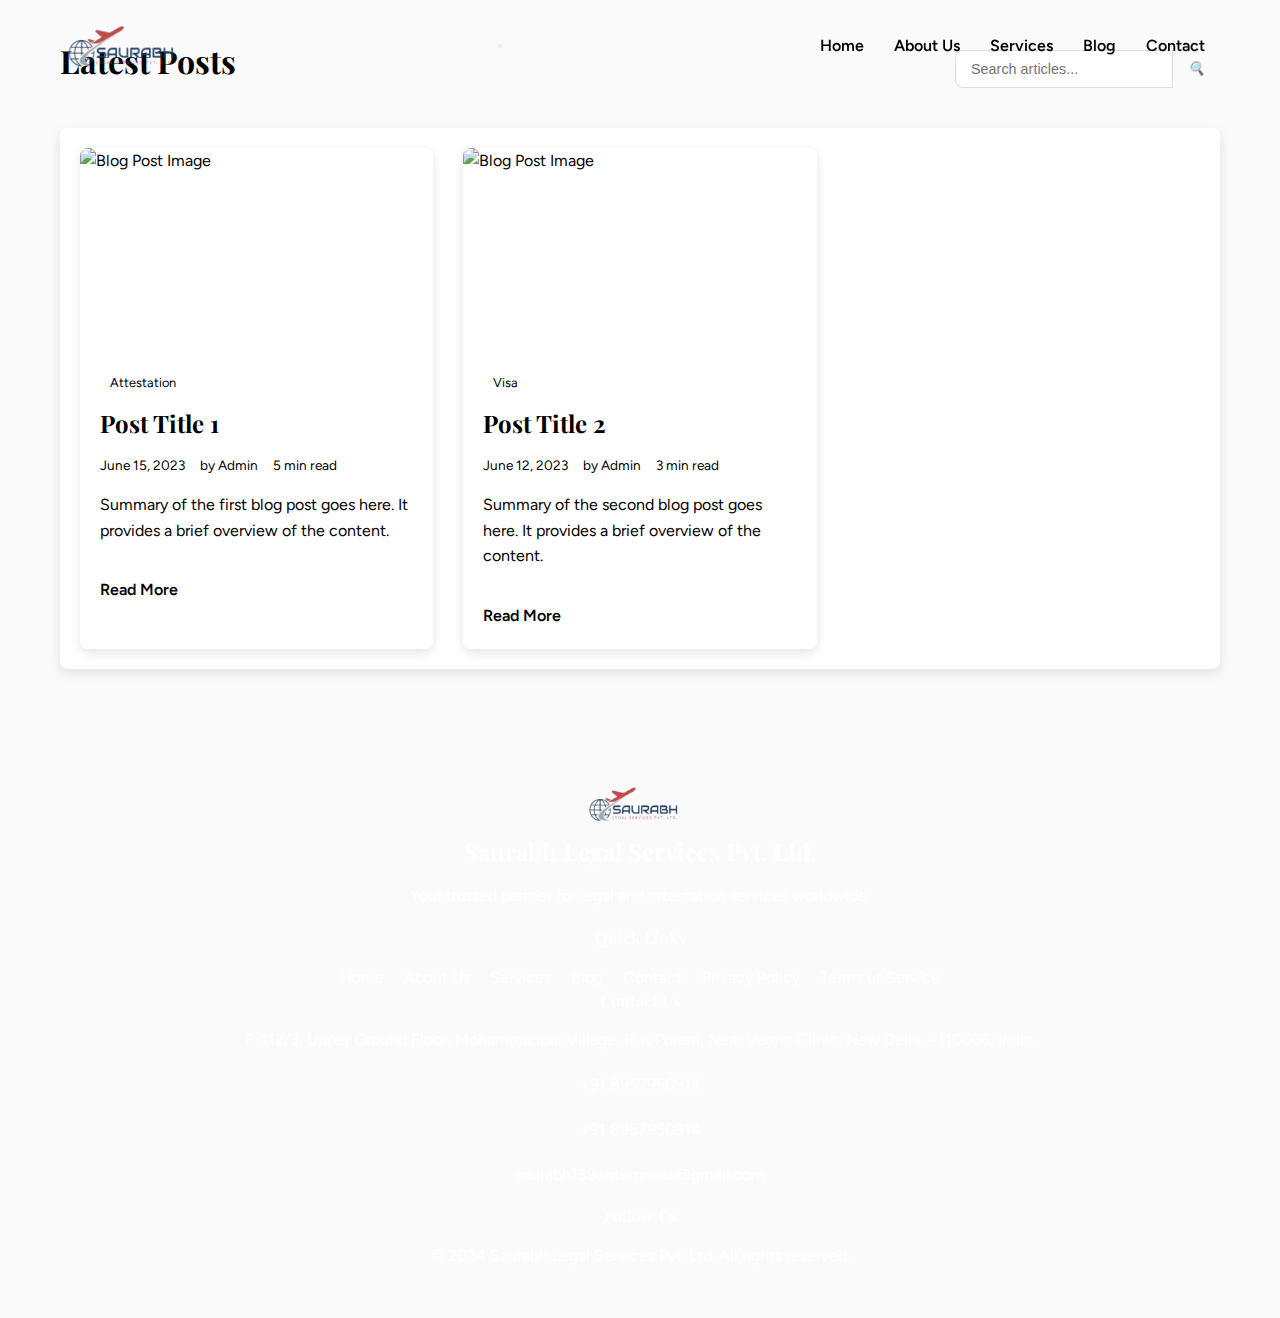
==== blog/index.html @ 6de472d5 "first commit" ====
<!DOCTYPE html>
<html lang="en">
<head>
    <meta charset="UTF-8">
    <meta name="viewport" content="width=device-width, initial-scale=1.0">
    <title>Blog - Saurabh Legal Services Pvt. Ltd.</title>
    <link rel="stylesheet" href="../assets/css/style.css">
    <link rel="stylesheet" href="../assets/css/responsive.css">
    <!-- Add favicon -->
    <link rel="icon" type="image/png" href="../assets/images/logo-png.png">
</head>
<body>
    <header>
        <div class="container">
            <div class="logo">
                <img src="../assets/images/logo-png.png" alt="Saurabh Legal Services Pvt. Ltd. Logo">
            </div>
            <button class="mobile-menu-btn">
                <i class="fas fa-bars"></i>
            </button>
            <nav>
                <ul>
                    <li><a href="../index.html">Home</a></li>
                    <li><a href="../about.html">About Us</a></li>
                    <li class="has-dropdown">
                        <a href="#">Services <i class="fas fa-chevron-down"></i></a>
                        <ul class="dropdown-menu">
                            <li><a href="../services/hrd-attestation.html">HRD Attestation</a></li>
                            <li><a href="../services/mea-apostille.html">MEA Apostille</a></li>
                            <li><a href="../services/embassy-attestation.html">Embassy Attestation</a></li>
                            <li><a href="../services/visa-assistance.html">Visa Assistance</a></li>
                            <li><a href="../services/translation.html">Translation Services</a></li>
                            <li><a href="../services/educational-attestation.html">Educational Attestation</a></li>
                            <li><a href="../services/non-educational-attestation.html">Non-Educational</a></li>
                            <li><a href="../services/commercial-attestation.html">Commercial</a></li>
                            <li><a href="../services/personal-attestation.html">Personal</a></li>
                        </ul>
                    </li>
                    <li class="active"><a href="index.html">Blog</a></li>
                    <li><a href="../contact.html">Contact</a></li>
                </ul>
            </nav>
        </div>
    </header>
    <main class="blog-container">
        <div class="blog-header">
            <h2>Latest Posts</h2>
            <div class="blog-search">
                <input type="text" placeholder="Search articles...">
                <button><i class="search-icon">🔍</i></button>
            </div>
        </div>
        
        <div class="blog-content">
            <section class="blog-posts">
                <article class="blog-card">
                    <div class="blog-image">
                        <img data-src="../assets/images/blog/post-1-thumb.jpg" src="../assets/images/placeholder.jpg" alt="Blog Post Image" loading="lazy" onerror="this.src='../assets/images/placeholder.jpg'">
                    </div>
                    <div class="blog-details">
                        <span class="blog-category">Attestation</span>
                        <h3><a href="posts/post-1.html">Post Title 1</a></h3>
                        <div class="blog-meta">
                            <span class="date">June 15, 2023</span>
                            <span class="author">by Admin</span>
                            <span class="read-time">5 min read</span>
                        </div>
                        <p>Summary of the first blog post goes here. It provides a brief overview of the content.</p>
                        <a href="posts/post-1.html" class="read-more">Read More</a>
                    </div>
                </article>
                
                <article class="blog-card">
                    <div class="blog-image">
                        <img data-src="../assets/images/blog/post-2-thumb.jpg" src="../assets/images/placeholder.jpg" alt="Blog Post Image" loading="lazy" onerror="this.src='../assets/images/placeholder.jpg'">
                    </div>
                    <div class="blog-details">
                        <span class="blog-category">Visa</span>
                        <h3><a href="posts/post-2.html">Post Title 2</a></h3>
                        <div class="blog-meta">
                            <span class="date">June 12, 2023</span>
                            <span class="author">by Admin</span>
                            <span class="read-time">3 min read</span>
                        </div>
                        <p>Summary of the second blog post goes here. It provides a brief overview of the content.</p>
                        <a href="posts/post-2.html" class="read-more">Read More</a>
                    </div>
                </article>
            </section>
        </div>
    </main>
    <footer>
        <div class="container">
            <div class="footer-content">
                <div class="footer-logo">
                    <img src="../assets/images/logo-png.png" alt="Saurabh Legal Services Pvt. Ltd. Logo" onerror="this.src='../assets/images/logo/logo.png'">
                    <h3>Saurabh Legal Services Pvt. Ltd.</h3>
                    <p>Your trusted partner for legal and attestation services worldwide.</p>
                </div>
                <div class="footer-links">
                    <h4>Quick Links</h4>
                    <ul>
                        <li><a href="../index.html">Home</a></li>
                        <li><a href="../about.html">About Us</a></li>
                        <li><a href="../services/educational-attestation.html">Services</a></li>
                        <li><a href="index.html">Blog</a></li>
                        <li><a href="../contact.html">Contact</a></li>
                        <li><a href="#">Privacy Policy</a></li>
                        <li><a href="#">Terms of Service</a></li>
                    </ul>
                </div>
                <div class="footer-contact">
                    <h4>Contact Us</h4>
                    <p><i class="fas fa-map-marker-alt"></i> F-112/3, Upper Ground Floor, Mohammadpur Village, R. K Puram, Near Verma Clinic, New Delhi – 110066, India.</p>
                    <p><i class="fas fa-phone"></i> +91 8957950914</p>
                    <p><i class="fab fa-whatsapp"></i> +91 8957950914</p>
                    <p><i class="fas fa-envelope"></i> saurabh139enterprises@gmail.com</p>
                </div>
                <div class="footer-social">
                    <h4>Follow Us</h4>
                    <div class="social-links">
                        <a href="#" aria-label="Facebook"><i class="fab fa-facebook-f"></i></a>
                        <a href="#" aria-label="Twitter"><i class="fab fa-twitter"></i></a>
                        <a href="#" aria-label="LinkedIn"><i class="fab fa-linkedin-in"></i></a>
                        <a href="#" aria-label="Instagram"><i class="fab fa-instagram"></i></a>
                    </div>
                </div>
            </div>
            <div class="footer-bottom">
                <p>&copy; 2024 Saurabh Legal Services Pvt. Ltd. All rights reserved.</p>
            </div>
        </div>
    </footer>
    <script src="../assets/js/main.js"></script>
</body>
</html>
---- assets/css/style.css ----
@import url('https://fonts.googleapis.com/css2?family=Figtree:wght@300;400;500;600;700&family=Playfair+Display:wght@400;500;600;700&display=swap');

:root {
    --primary: var(--color-orange);
    --secondary: var(--color-red);
    --accent: var(--color-blue);
    --text: var(--color-dark-gray);
    --light-bg: var(--color-off-white);
    --dark-bg: var(--color-charcoal);
    --border-radius: 8px;
    --box-shadow: 0 4px 12px rgba(0, 0, 0, 0.1);
    --transition: all 0.3s ease;
}

* {
    box-sizing: border-box;
    margin: 0;
    padding: 0;
}

body {
    font-family: 'Figtree', sans-serif;
    margin: 0;
    padding: 0;
    line-height: 1.6;
    color: var(--text);
    background-color: #fafafa;
}

/* Typography */
h1, h2, h3, h4, h5 {
    font-family: 'Playfair Display', serif;
    margin-bottom: 1rem;
    line-height: 1.3;
}

h1 {
    font-size: 2.5rem;
    font-weight: 700;
}

h2 {
    font-size: 2rem;
    color: var(--secondary);
}

h3 {
    font-size: 1.5rem;
    color: var(--primary);
}

p {
    margin-bottom: 1.2rem;
}

a {
    color: var(--primary);
    text-decoration: none;
    transition: var(--transition);
}

a:hover {
    color: var(--secondary);
}

/* Layout */
.container {
    width: 100%;
    max-width: 1200px;
    margin: 0 auto;
    padding: 0 20px;
}

/* Header */
header {
    background-color: transparent; /* Make header transparent */
    position: fixed; /* Fix the header at the top */
    top: 0;
    left: 0;
    width: 100%;
    z-index: 100;
    padding: 1rem 0;
}

/* Add a class for scrolled state */
header.scrolled {
    background-color: var(--primary);
    box-shadow: var(--box-shadow);
    transition: background-color 0.3s ease;
}

header .container {
    display: flex;
    justify-content: space-between;
    align-items: center;
}

header h1 {
    font-family: 'Playfair Display', serif;
    font-size: 2rem;
    color: #FFFFFF;
    margin: 0;
}

.logo {
    display: flex;
    align-items: center;
}

.logo img {
    max-height: 60px;
    margin-right: 15px;
}

.footer-logo img {
    max-height: 50px;
    margin-right: 15px;
}

/* Navigation */
nav {
    margin: 0;
}

nav ul {
    display: flex;
    list-style: none;
    margin: 0;
    padding: 0;
    flex-wrap: wrap;
    justify-content: center;
}

nav li {
    position: relative;
}

nav a {
    display: block;
    color: #000000; /* Changed from white to black */
    text-decoration: none;
    padding: 10px 15px;
    font-weight: 600; /* Made slightly bolder for better visibility */
    transition: var(--transition);
    border-radius: 4px;
}

nav a:hover {
    background-color: rgba(0, 0, 0, 0.1); /* Darker background on hover for better contrast */
    text-decoration: none;
    transform: translateY(-2px);
}

.has-dropdown {
    position: relative;
}

.dropdown-menu {
    position: absolute;
    top: 100%;
    left: 0;
    background-color: white;
    box-shadow: var(--box-shadow);
    border-radius: var(--border-radius);
    width: 220px;
    display: none;
    flex-direction: column;
    z-index: 10;
    overflow: hidden;
}

.dropdown-menu li {
    width: 100%;
}

.dropdown-menu a {
    color: var(--text); /* Keep dropdown menu text dark */
    padding: 12px 15px;
    border-bottom: 1px solid rgba(0,0,0,0.05);
}

.dropdown-menu a:hover {
    background-color: var(--light-bg);
}

.has-dropdown:hover .dropdown-menu {
    display: flex;
}

/* Main content */
main {
    min-height: 70vh;
    padding: 40px 0;
}

section {
    margin-bottom: 40px;
    padding: 20px;
    background-color: white;
    border-radius: var(--border-radius);
    box-shadow: var(--box-shadow);
}

/* Hero section */
.hero {
    position: relative;
    color: white;
    padding: 0;
    margin: 0;
    text-align: center;
    overflow: hidden;
    height: 120vh; /* Increased height beyond full viewport */
    margin-top: -80px; /* Negative margin to pull content up over the navbar */
    margin-bottom: 40px;
    border-radius: 0; 
}

.hero-video-container {
    position: absolute;
    top: 0;
    left: 0;
    width: 100%;
    height: 100%;
    overflow: hidden;
}

#hero-video {
    position: absolute;
    top: 50%;
    left: 50%;
    min-width: 100%;
    min-height: 100%;
    width: auto;
    height: auto;
    z-index: 0;
    transform: translateX(-50%) translateY(-50%);
    object-fit: cover;
}

.video-overlay {
    position: absolute;
    top: 0;
    left: 0;
    width: 100%;
    height: 100%;
    background-color: rgba(0, 0, 0, 0.6); /* Darker overlay to make text more readable */
    z-index: 1;
}

.hero-content {
    position: relative;
    z-index: 2;
    padding: 0;
    height: 100%;
    display: flex;
    flex-direction: column;
    justify-content: center;
    align-items: center;
    padding-top: 0; /* Removed padding-top */
}

.hero h1 {
    font-size: 3rem;
    margin-bottom: 20px;
    color: white;
    text-shadow: 0 2px 4px rgba(0, 0, 0, 0.5);
}

.hero p {
    font-size: 1.2rem;
    max-width: 700px;
    margin: 0 auto 30px;
    text-shadow: 0 1px 2px rgba(0, 0, 0, 0.5);
}

.hero-buttons {
    display: flex;
    gap: 15px;
    flex-wrap: wrap;
    justify-content: center;
}

.btn {
    display: inline-block;
    padding: 12px 25px;
    border-radius: var(--border-radius);
    font-weight: 600;
    text-align: center;
    transition: var(--transition);
    cursor: pointer;
}

.primary-btn {
    background-color: var(--primary);
    color: white;
}

.primary-btn:hover {
    background-color: var(--secondary);
    transform: translateY(-3px);
    color: white;
}

.secondary-btn {
    background-color: transparent;
    color: white;
    border: 2px solid white;
}

.secondary-btn:hover {
    background-color: rgba(255, 255, 255, 0.2);
    transform: translateY(-3px);
    color: white;
}

/* Services */
.services-overview {
    padding: 40px 20px;
}

.service-list {
    display: grid;
    grid-template-columns: repeat(auto-fill, minmax(300px, 1fr));
    gap: 30px;
}

.service-item {
    background-color: white;
    border-radius: var(--border-radius);
    padding: 25px;
    box-shadow: var(--box-shadow);
    transition: var(--transition);
}

.service-item:hover {
    transform: translateY(-5px);
    box-shadow: 0 10px 25px rgba(0, 0, 0, 0.15);
}

.service-item h3 {
    color: var(--primary);
    margin-bottom: 15px;
}

.service-item a {
    display: inline-block;
    margin-top: 15px;
    padding: 8px 15px;
    background-color: var(--primary);
    color: white;
    border-radius: 4px;
    transition: var(--transition);
}

.service-item a:hover {
    background-color: var(--secondary);
    transform: translateY(-2px);
}

/* Blog styles */
.blog-container {
    max-width: 1200px;
    margin: 0 auto;
    padding: 40px 20px;
}

.blog-header {
    display: flex;
    justify-content: space-between;
    align-items: center;
    margin-bottom: 30px;
}

.blog-search {
    display: flex;
    max-width: 300px;
}

.blog-search input {
    padding: 10px 15px;
    border: 1px solid #ddd;
    border-radius: var(--border-radius) 0 0 var(--border-radius);
    flex-grow: 1;
    font-size: 0.9rem;
}

.blog-search button {
    padding: 10px 15px;
    background-color: var(--primary);
    color: white;
    border: none;
    border-radius: 0 var(--border-radius) var(--border-radius) 0;
    cursor: pointer;
}

.blog-posts {
    display: grid;
    grid-template-columns: repeat(auto-fill, minmax(350px, 1fr));
    gap: 30px;
}

.blog-card {
    background-color: white;
    border-radius: var(--border-radius);
    overflow: hidden;
    box-shadow: var(--box-shadow);
    transition: var(--transition);
}

.blog-card:hover {
    transform: translateY(-5px);
    box-shadow: 0 12px 30px rgba(0, 0, 0, 0.15);
}

.blog-image {
    height: 200px;
    overflow: hidden;
}

.blog-image img {
    width: 100%;
    height: 100%;
    object-fit: cover;
    transition: transform 0.5s ease;
}

.blog-card:hover .blog-image img {
    transform: scale(1.1);
}

.blog-details {
    padding: 20px;
}

.blog-category {
    display: inline-block;
    padding: 5px 10px;
    background-color: var(--accent);
    color: var(--dark-bg);
    border-radius: 20px;
    font-size: 0.8rem;
    margin-bottom: 10px;
}

.blog-meta {
    display: flex;
    flex-wrap: wrap;
    margin-bottom: 15px;
    font-size: 0.85rem;
    color: var(--color-gray-1);
}

.blog-meta span {
    margin-right: 15px;
}

.read-more {
    display: inline-block;
    margin-top: 15px;
    font-weight: 600;
    color: var(--primary);
    transition: var(--transition);
}

.read-more:hover {
    color: var(--secondary);
}

/* Contact form */
.contact-form {
    max-width: 600px;
    margin: 0 auto;
}

.contact-form form {
    display: flex;
    flex-direction: column;
}

.contact-form label {
    font-weight: 600;
    margin-bottom: 5px;
}

.contact-form input,
.contact-form textarea {
    padding: 12px 15px;
    margin-bottom: 20px;
    border: 1px solid #ddd;
    border-radius: var(--border-radius);
    font-size: 1rem;
    transition: var(--transition);
}

.contact-form input:focus,
.contact-form textarea:focus {
    outline: none;
    border-color: var(--primary);
    box-shadow: 0 0 0 2px rgba(192, 144, 87, 0.2);
}

.contact-form button {
    background-color: var(--primary);
    color: white;
    border: none;
    padding: 12px 20px;
    border-radius: var(--border-radius);
    cursor: pointer;
    font-weight: 600;
    transition: var(--transition);
    align-self: flex-start;
}

.contact-form button:hover {
    background-color: var(--secondary);
    transform: translateY(-3px);
}

/* Footer */
footer {
    background-color: var(--dark-bg);
    color: white;
    text-align: center;
    padding: 30px 0;
}

footer ul {
    list-style: none;
    display: flex;
    justify-content: center;
    margin-top: 15px;
}

footer li {
    margin: 0 10px;
}

footer a {
    color: var(--color-off-white);
}

footer a:hover {
    color: var(--primary);
}
---- assets/css/responsive.css ----
css/responsive.css

/* Mobile menu styles */
.mobile-menu-btn {
    display: none;
    background: transparent;
    border: none;
    color: white;
    font-size: 1.5rem;
    cursor: pointer;
    padding: 8px;
}

@media (max-width: 1200px) {
    /* Styles for devices with a max width of 1200px */
    body {
        font-size: 16px;
    }
    .container {
        padding: 0 15px;
        max-width: 95%;
    }
    .blog-posts {
        grid-template-columns: repeat(auto-fill, minmax(300px, 1fr));
    }
}

@media (max-width: 992px) {
    /* Styles for devices with a max width of 992px */
    .navbar {
        flex-direction: column;
    }
    .service-card {
        margin-bottom: 20px;
    }
    header .container {
        flex-direction: column;
        padding: 15px;
    }
    .logo {
        margin-bottom: 15px;
    }
    .service-list {
        grid-template-columns: repeat(auto-fill, minmax(250px, 1fr));
    }
    .blog-header {
        flex-direction: column;
        align-items: flex-start;
    }
    .blog-search {
        margin-top: 20px;
        width: 100%;
        max-width: 100%;
    }
}

@media (max-width: 768px) {
    /* Styles for devices with a max width of 768px */
    .hero {
        height: 120vh; /* Increased height for mobile too */
        margin-top: -60px; /* Adjusted negative margin for mobile */
        padding: 0;
    }
    .hero-content {
        padding-top: 0; /* Removed padding-top */
        padding-bottom: 0;
        justify-content: center; /* Keep content centered */
    }
    .hero h1 {
        font-size: 2rem;
    }
    .hero p {
        font-size: 1rem;
    }
    /* Mobile navigation */
    .mobile-menu-btn {
        display: block;
        position: absolute;
        top: 15px;
        right: 15px;
        color: #000000; /* Change to black for better visibility */
    }
    nav ul {
        flex-direction: column;
        position: fixed;
        top: 0;
        right: -300px;
        width: 280px;
        height: 100vh;
        background-color: white; /* Changed from primary color to white */
        padding: 80px 0 30px;
        overflow-y: auto;
        transition: right 0.3s ease;
        z-index: 1000;
        box-shadow: 0 0 15px rgba(0,0,0,0.2);
    }
    nav ul.active {
        right: 0;
        box-shadow: -5px 0 15px rgba(0,0,0,0.2);
    }
    nav li {
        width: 100%;
    }
    nav a {
        padding: 15px 25px;
        color: #000000; /* Ensure text is black in mobile view */
        border-bottom: 1px solid rgba(0,0,0,0.1); /* Darker border for visibility */
    }
    .dropdown-menu {
        position: static;
        width: 100%;
        box-shadow: none;
        background-color: #f8f8f8; /* Slightly off-white to distinguish from main menu */
    }
    .dropdown-menu a {
        padding-left: 40px;
    }
    .has-dropdown:hover .dropdown-menu {
        display: none;
    }
    .has-dropdown.active .dropdown-menu {
        display: flex;
    }
    /* Services grid */
    .service-list {
        grid-template-columns: 1fr;
    }
    /* Blog posts */
    .blog-posts {
        grid-template-columns: 1fr;
    }
}

@media (max-width: 576px) {
    /* Styles for devices with a max width of 576px */
    .footer {
        text-align: center;
    }
    .contact-form input,
    .contact-form textarea {
        width: 100%;
    }
    .contact-form button {
        width: 100%;
    }
    footer ul {
        flex-direction: column;
    }
    footer li {
        margin: 5px 0;
    }
    .hero {
        height: 120vh;
        margin-top: -60px;
        padding: 40px 15px;
    }
    .btn {
        width: 100%;
        margin-bottom: 10px;
    }
    .hero-buttons {
        flex-direction: column;
        width: 100%;
        max-width: 280px;
    }
    .blog-meta {
        flex-direction: column;
    }
    .blog-meta span {
        margin-bottom: 5px;
    }
}
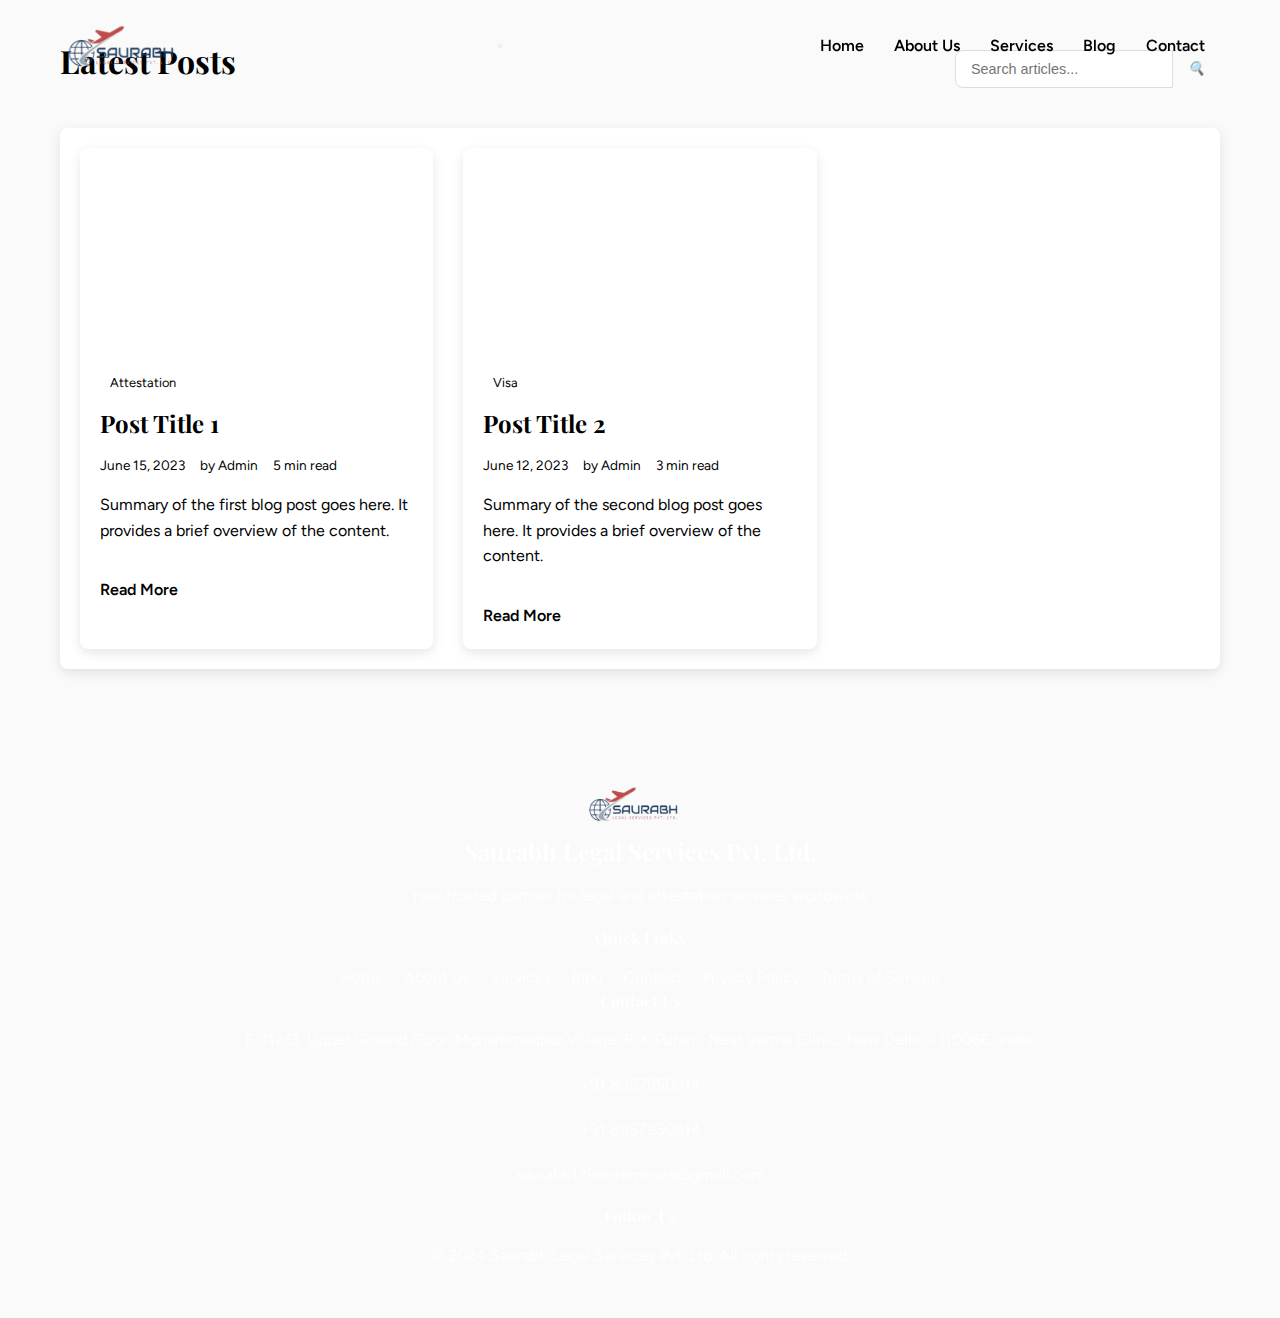
==== commit af660578: "initial commit" ====
--- a/blog/index.html
+++ b/blog/index.html
@@ -112,9 +112,9 @@
                 <div class="footer-contact">
                     <h4>Contact Us</h4>
                     <p><i class="fas fa-map-marker-alt"></i> F-112/3, Upper Ground Floor, Mohammadpur Village, R. K Puram, Near Verma Clinic, New Delhi – 110066, India.</p>
-                    <p><i class="fas fa-phone"></i> +91 8957950914</p>
-                    <p><i class="fab fa-whatsapp"></i> +91 8957950914</p>
-                    <p><i class="fas fa-envelope"></i> saurabh139enterprises@gmail.com</p>
+                    <p><i class="fas fa-phone"></i> <a href="tel:+918957950914">+91 8957950914</a></p>
+                    <p><i class="fab fa-whatsapp"></i> <a href="https://wa.me/918957950914" target="_blank">+91 8957950914</a></p>
+                    <p><i class="fas fa-envelope"></i> <a href="mailto:saurabh139enterprises@gmail.com">saurabh139enterprises@gmail.com</a></p>
                 </div>
                 <div class="footer-social">
                     <h4>Follow Us</h4>
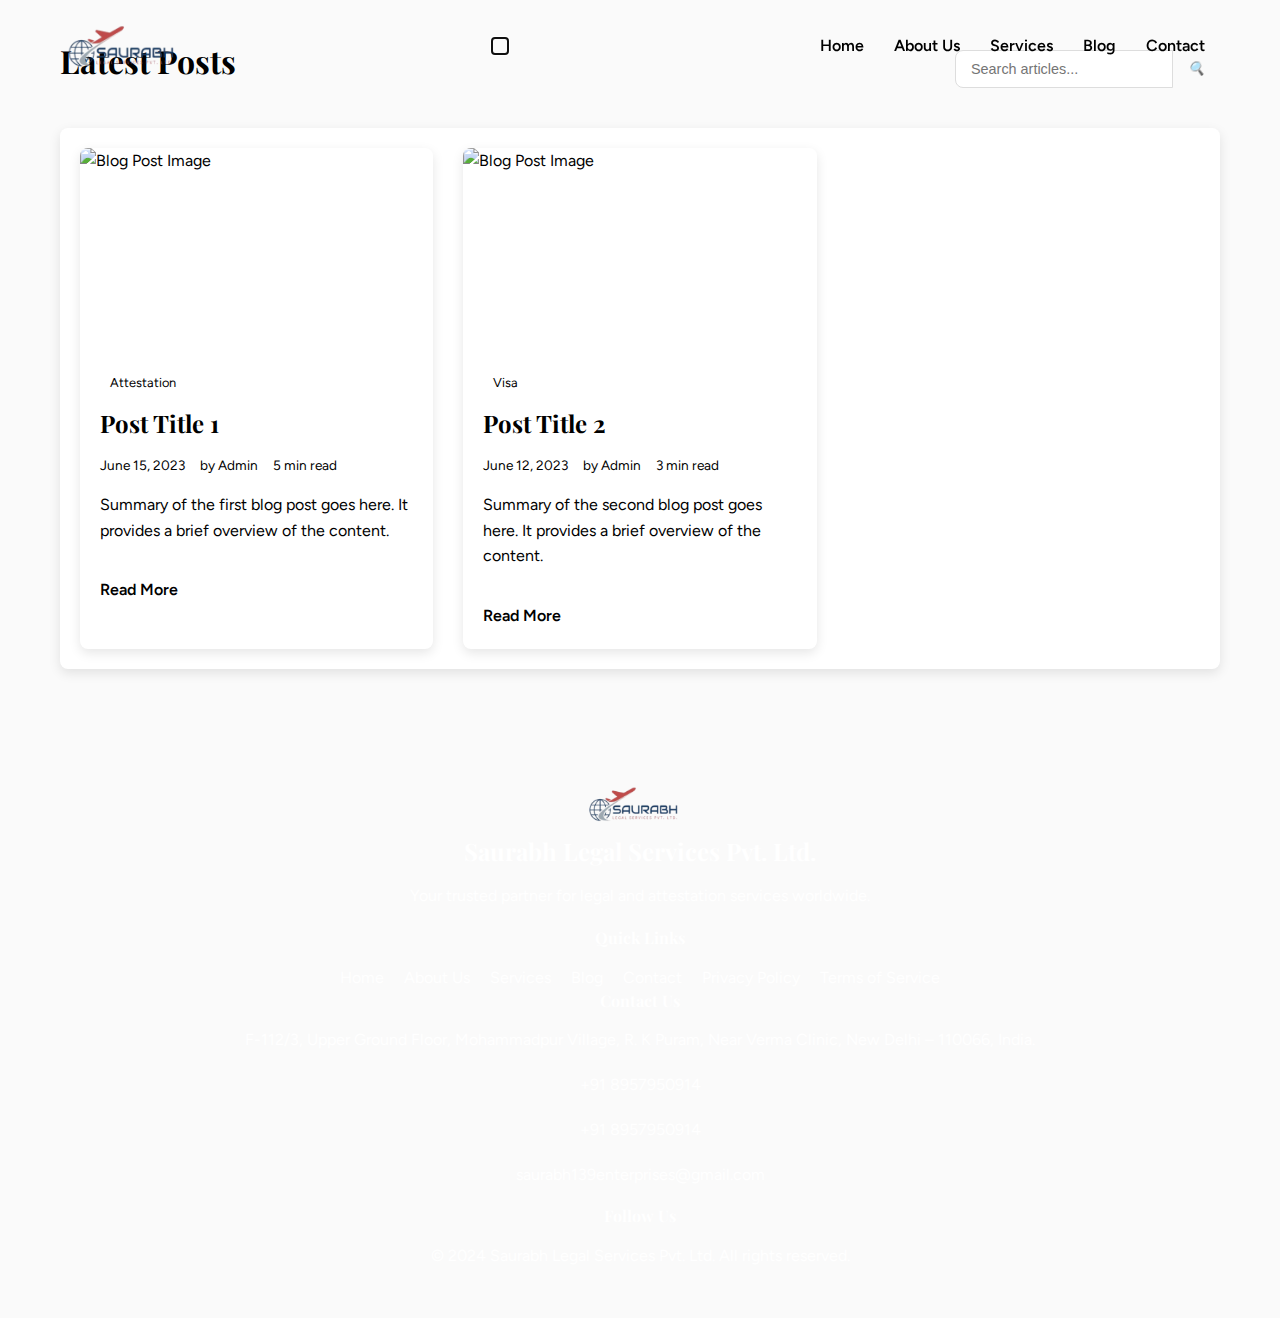
==== commit 2855b074: "Update" ====
--- a/blog/index.html
+++ b/blog/index.html
@@ -4,8 +4,8 @@
     <meta charset="UTF-8">
     <meta name="viewport" content="width=device-width, initial-scale=1.0">
     <title>Blog - Saurabh Legal Services Pvt. Ltd.</title>
-    <link rel="stylesheet" href="../assets/css/style.css">
-    <link rel="stylesheet" href="../assets/css/responsive.css">
+    <link rel="stylesheet" href="../css/style.css">
+    <link rel="stylesheet" href="../css/responsive.css">
     <!-- Add favicon -->
     <link rel="icon" type="image/png" href="../assets/images/logo-png.png">
 </head>
--- a/css/style.css
+++ b/css/style.css
@@ -0,0 +1,544 @@
+@import url('https://fonts.googleapis.com/css2?family=Figtree:wght@300;400;500;600;700&family=Playfair+Display:wght@400;500;600;700&display=swap');
+
+:root {
+    --primary: var(--color-orange);
+    --secondary: var(--color-red);
+    --accent: var(--color-blue);
+    --text: var(--color-dark-gray);
+    --light-bg: var(--color-off-white);
+    --dark-bg: var(--color-charcoal);
+    --border-radius: 8px;
+    --box-shadow: 0 4px 12px rgba(0, 0, 0, 0.1);
+    --transition: all 0.3s ease;
+}
+
+* {
+    box-sizing: border-box;
+    margin: 0;
+    padding: 0;
+}
+
+body {
+    font-family: 'Figtree', sans-serif;
+    margin: 0;
+    padding: 0;
+    line-height: 1.6;
+    color: var(--text);
+    background-color: #fafafa;
+}
+
+/* Typography */
+h1, h2, h3, h4, h5 {
+    font-family: 'Playfair Display', serif;
+    margin-bottom: 1rem;
+    line-height: 1.3;
+}
+
+h1 {
+    font-size: 2.5rem;
+    font-weight: 700;
+}
+
+h2 {
+    font-size: 2rem;
+    color: var(--secondary);
+}
+
+h3 {
+    font-size: 1.5rem;
+    color: var(--primary);
+}
+
+p {
+    margin-bottom: 1.2rem;
+}
+
+a {
+    color: var(--primary);
+    text-decoration: none;
+    transition: var(--transition);
+}
+
+a:hover {
+    color: var(--secondary);
+}
+
+/* Layout */
+.container {
+    width: 100%;
+    max-width: 1200px;
+    margin: 0 auto;
+    padding: 0 20px;
+}
+
+/* Header */
+header {
+    background-color: transparent; /* Make header transparent */
+    position: fixed; /* Fix the header at the top */
+    top: 0;
+    left: 0;
+    width: 100%;
+    z-index: 100;
+    padding: 1rem 0;
+}
+
+/* Add a class for scrolled state */
+header.scrolled {
+    background-color: var(--primary);
+    box-shadow: var(--box-shadow);
+    transition: background-color 0.3s ease;
+}
+
+header .container {
+    display: flex;
+    justify-content: space-between;
+    align-items: center;
+}
+
+header h1 {
+    font-family: 'Playfair Display', serif;
+    font-size: 2rem;
+    color: #FFFFFF;
+    margin: 0;
+}
+
+.logo {
+    display: flex;
+    align-items: center;
+}
+
+.logo img {
+    max-height: 60px;
+    margin-right: 15px;
+}
+
+.footer-logo img {
+    max-height: 50px;
+    margin-right: 15px;
+}
+
+/* Navigation */
+nav {
+    margin: 0;
+}
+
+nav ul {
+    display: flex;
+    list-style: none;
+    margin: 0;
+    padding: 0;
+    flex-wrap: wrap;
+    justify-content: center;
+}
+
+nav li {
+    position: relative;
+}
+
+nav a {
+    display: block;
+    color: #000000; /* Changed from white to black */
+    text-decoration: none;
+    padding: 10px 15px;
+    font-weight: 600; /* Made slightly bolder for better visibility */
+    transition: var(--transition);
+    border-radius: 4px;
+}
+
+nav a:hover {
+    background-color: rgba(0, 0, 0, 0.1); /* Darker background on hover for better contrast */
+    text-decoration: none;
+    transform: translateY(-2px);
+}
+
+.has-dropdown {
+    position: relative;
+}
+
+.dropdown-menu {
+    position: absolute;
+    top: 100%;
+    left: 0;
+    background-color: white;
+    box-shadow: var(--box-shadow);
+    border-radius: var(--border-radius);
+    width: 220px;
+    display: none;
+    flex-direction: column;
+    z-index: 10;
+    overflow: hidden;
+}
+
+.dropdown-menu li {
+    width: 100%;
+}
+
+.dropdown-menu a {
+    color: var(--text); /* Keep dropdown menu text dark */
+    padding: 12px 15px;
+    border-bottom: 1px solid rgba(0,0,0,0.05);
+}
+
+.dropdown-menu a:hover {
+    background-color: var(--light-bg);
+}
+
+.has-dropdown:hover .dropdown-menu {
+    display: flex;
+}
+
+/* Main content */
+main {
+    min-height: 70vh;
+    padding: 40px 0;
+}
+
+section {
+    margin-bottom: 40px;
+    padding: 20px;
+    background-color: white;
+    border-radius: var(--border-radius);
+    box-shadow: var(--box-shadow);
+}
+
+/* Hero section */
+.hero {
+    position: relative;
+    color: white;
+    padding: 0;
+    margin: 0;
+    text-align: center;
+    overflow: hidden;
+    height: 120vh; /* Increased height beyond full viewport */
+    margin-top: -80px; /* Negative margin to pull content up over the navbar */
+    margin-bottom: 40px;
+    border-radius: 0; 
+}
+
+.hero-video-container {
+    position: absolute;
+    top: 0;
+    left: 0;
+    width: 100%;
+    height: 100%;
+    overflow: hidden;
+}
+
+#hero-video {
+    position: absolute;
+    top: 50%;
+    left: 50%;
+    min-width: 100%;
+    min-height: 100%;
+    width: auto;
+    height: auto;
+    z-index: 0;
+    transform: translateX(-50%) translateY(-50%);
+    object-fit: cover;
+}
+
+.video-overlay {
+    position: absolute;
+    top: 0;
+    left: 0;
+    width: 100%;
+    height: 100%;
+    background-color: rgba(0, 0, 0, 0.6); /* Darker overlay to make text more readable */
+    z-index: 1;
+}
+
+.hero-content {
+    position: relative;
+    z-index: 2;
+    padding: 0;
+    height: 100%;
+    display: flex;
+    flex-direction: column;
+    justify-content: center;
+    align-items: center;
+    padding-top: 0; /* Removed padding-top */
+}
+
+.hero h1 {
+    font-size: 3rem;
+    margin-bottom: 20px;
+    color: white;
+    text-shadow: 0 2px 4px rgba(0, 0, 0, 0.5);
+}
+
+.hero p {
+    font-size: 1.2rem;
+    max-width: 700px;
+    margin: 0 auto 30px;
+    text-shadow: 0 1px 2px rgba(0, 0, 0, 0.5);
+}
+
+.hero-buttons {
+    display: flex;
+    gap: 15px;
+    flex-wrap: wrap;
+    justify-content: center;
+}
+
+.btn {
+    display: inline-block;
+    padding: 12px 25px;
+    border-radius: var(--border-radius);
+    font-weight: 600;
+    text-align: center;
+    transition: var(--transition);
+    cursor: pointer;
+}
+
+.primary-btn {
+    background-color: var(--primary);
+    color: white;
+}
+
+.primary-btn:hover {
+    background-color: var(--secondary);
+    transform: translateY(-3px);
+    color: white;
+}
+
+.secondary-btn {
+    background-color: transparent;
+    color: white;
+    border: 2px solid white;
+}
+
+.secondary-btn:hover {
+    background-color: rgba(255, 255, 255, 0.2);
+    transform: translateY(-3px);
+    color: white;
+}
+
+/* Services */
+.services-overview {
+    padding: 40px 20px;
+}
+
+.service-list {
+    display: grid;
+    grid-template-columns: repeat(auto-fill, minmax(300px, 1fr));
+    gap: 30px;
+}
+
+.service-item {
+    background-color: white;
+    border-radius: var(--border-radius);
+    padding: 25px;
+    box-shadow: var(--box-shadow);
+    transition: var(--transition);
+}
+
+.service-item:hover {
+    transform: translateY(-5px);
+    box-shadow: 0 10px 25px rgba(0, 0, 0, 0.15);
+}
+
+.service-item h3 {
+    color: var(--primary);
+    margin-bottom: 15px;
+}
+
+.service-item a {
+    display: inline-block;
+    margin-top: 15px;
+    padding: 8px 15px;
+    background-color: var(--primary);
+    color: white;
+    border-radius: 4px;
+    transition: var(--transition);
+}
+
+.service-item a:hover {
+    background-color: var(--secondary);
+    transform: translateY(-2px);
+}
+
+/* Blog styles */
+.blog-container {
+    max-width: 1200px;
+    margin: 0 auto;
+    padding: 40px 20px;
+}
+
+.blog-header {
+    display: flex;
+    justify-content: space-between;
+    align-items: center;
+    margin-bottom: 30px;
+}
+
+.blog-search {
+    display: flex;
+    max-width: 300px;
+}
+
+.blog-search input {
+    padding: 10px 15px;
+    border: 1px solid #ddd;
+    border-radius: var(--border-radius) 0 0 var(--border-radius);
+    flex-grow: 1;
+    font-size: 0.9rem;
+}
+
+.blog-search button {
+    padding: 10px 15px;
+    background-color: var(--primary);
+    color: white;
+    border: none;
+    border-radius: 0 var(--border-radius) var(--border-radius) 0;
+    cursor: pointer;
+}
+
+.blog-posts {
+    display: grid;
+    grid-template-columns: repeat(auto-fill, minmax(350px, 1fr));
+    gap: 30px;
+}
+
+.blog-card {
+    background-color: white;
+    border-radius: var(--border-radius);
+    overflow: hidden;
+    box-shadow: var(--box-shadow);
+    transition: var(--transition);
+}
+
+.blog-card:hover {
+    transform: translateY(-5px);
+    box-shadow: 0 12px 30px rgba(0, 0, 0, 0.15);
+}
+
+.blog-image {
+    height: 200px;
+    overflow: hidden;
+}
+
+.blog-image img {
+    width: 100%;
+    height: 100%;
+    object-fit: cover;
+    transition: transform 0.5s ease;
+}
+
+.blog-card:hover .blog-image img {
+    transform: scale(1.1);
+}
+
+.blog-details {
+    padding: 20px;
+}
+
+.blog-category {
+    display: inline-block;
+    padding: 5px 10px;
+    background-color: var(--accent);
+    color: var(--dark-bg);
+    border-radius: 20px;
+    font-size: 0.8rem;
+    margin-bottom: 10px;
+}
+
+.blog-meta {
+    display: flex;
+    flex-wrap: wrap;
+    margin-bottom: 15px;
+    font-size: 0.85rem;
+    color: var(--color-gray-1);
+}
+
+.blog-meta span {
+    margin-right: 15px;
+}
+
+.read-more {
+    display: inline-block;
+    margin-top: 15px;
+    font-weight: 600;
+    color: var(--primary);
+    transition: var(--transition);
+}
+
+.read-more:hover {
+    color: var(--secondary);
+}
+
+/* Contact form */
+.contact-form {
+    max-width: 600px;
+    margin: 0 auto;
+}
+
+.contact-form form {
+    display: flex;
+    flex-direction: column;
+}
+
+.contact-form label {
+    font-weight: 600;
+    margin-bottom: 5px;
+}
+
+.contact-form input,
+.contact-form textarea {
+    padding: 12px 15px;
+    margin-bottom: 20px;
+    border: 1px solid #ddd;
+    border-radius: var(--border-radius);
+    font-size: 1rem;
+    transition: var(--transition);
+}
+
+.contact-form input:focus,
+.contact-form textarea:focus {
+    outline: none;
+    border-color: var(--primary);
+    box-shadow: 0 0 0 2px rgba(192, 144, 87, 0.2);
+}
+
+.contact-form button {
+    background-color: var(--primary);
+    color: white;
+    border: none;
+    padding: 12px 20px;
+    border-radius: var(--border-radius);
+    cursor: pointer;
+    font-weight: 600;
+    transition: var(--transition);
+    align-self: flex-start;
+}
+
+.contact-form button:hover {
+    background-color: var(--secondary);
+    transform: translateY(-3px);
+}
+
+/* Footer */
+footer {
+    background-color: var(--dark-bg);
+    color: white;
+    text-align: center;
+    padding: 30px 0;
+}
+
+footer ul {
+    list-style: none;
+    display: flex;
+    justify-content: center;
+    margin-top: 15px;
+}
+
+footer li {
+    margin: 0 10px;
+}
+
+footer a {
+    color: var(--color-off-white);
+}
+
+footer a:hover {
+    color: var(--primary);
+}--- a/css/responsive.css
+++ b/css/responsive.css
@@ -0,0 +1,274 @@
+/* Mobile menu styles */
+.mobile-menu-btn {
+    display: none; /* Initially hidden on all devices */
+    background: transparent;
+    border: none;
+    color: white;
+    font-size: 1.5rem;
+    cursor: pointer;
+    padding: 8px;
+}
+
+@media (max-width: 1200px) {
+    /* Styles for devices with a max width of 1200px */
+    body {
+        font-size: 16px;
+    }
+    .container {
+        /* Keep max-width defined in containers.css */
+        /* Adjust padding for slightly smaller screens if needed */
+        padding-left: var(--space-lg);
+        padding-right: var(--space-lg);
+        /* Remove max-width: 95%; */
+    }
+    .blog-posts {
+        grid-template-columns: repeat(auto-fill, minmax(300px, 1fr));
+    }
+}
+
+@media (max-width: 992px) {
+    /* Styles for devices with a max width of 992px */
+    .navbar {
+        flex-direction: column;
+    }
+    .service-card {
+        margin-bottom: 20px;
+    }
+    header .container {
+        flex-direction: column;
+        padding: 15px;
+    }
+    .logo {
+        margin-bottom: 15px;
+    }
+    .service-list {
+        grid-template-columns: repeat(auto-fill, minmax(250px, 1fr));
+    }
+    .blog-header {
+        flex-direction: column;
+        align-items: flex-start;
+    }
+    .blog-search {
+        margin-top: 20px;
+        width: 100%;
+        max-width: 100%;
+    }
+    .container {
+        padding-left: var(--space-md); /* Reduce padding */
+        padding-right: var(--space-md); /* Reduce padding */
+    }
+}
+
+@media (max-width: 768px) {
+    /* Styles for devices with a max width of 768px */
+    .hero {
+        height: 100vh; /* Match hero.css for consistency */
+        margin-top: 0; /* Remove negative margin that can cause issues */
+        padding-top: 80px; /* Add padding for the fixed header */
+    }
+    .hero-content {
+        justify-content: center; 
+        padding-top: 0;
+        padding-bottom: 0;
+    }
+    /* Prevent video overlay from adding unnecessary height */
+    .hero-video-container,
+    .video-overlay {
+        position: absolute;
+        height: 100%;
+        width: 100%;
+    }
+    /* Ensure the content is centered and properly spaced */
+    .container.hero-content {
+        display: flex;
+        flex-direction: column;
+        justify-content: center;
+        align-items: center;
+        height: 100%;
+        position: relative;
+        z-index: 2;
+    }
+    /* Mobile navigation */
+    .mobile-menu-btn {
+        display: block; /* Only show on mobile */
+        position: absolute;
+        top: 15px;
+        right: 15px;
+        color: #000000; /* Change to black for better visibility */
+    }
+    nav ul {
+        flex-direction: column;
+        position: fixed;
+        top: 0;
+        right: -300px;
+        width: 280px;
+        height: 100vh;
+        background-color: white; /* Changed from primary color to white */
+        padding: 80px 0 30px;
+        overflow-y: auto;
+        transition: right 0.3s ease;
+        z-index: 1000;
+        box-shadow: 0 0 15px rgba(0,0,0,0.2);
+    }
+    nav ul.active {
+        right: 0;
+        box-shadow: -5px 0 15px rgba(0,0,0,0.2);
+    }
+    nav li {
+        width: 100%;
+    }
+    nav a {
+        padding: 15px 25px;
+        color: #000000; /* Ensure text is black in mobile view */
+        border-bottom: 1px solid rgba(0,0,0,0.1); /* Darker border for visibility */
+    }
+    .dropdown-menu {
+        position: static;
+        width: 100%;
+        box-shadow: none;
+        background-color: #f8f8f8; /* Slightly off-white to distinguish from main menu */
+    }
+    .dropdown-menu a {
+        padding-left: 40px;
+    }
+    .has-dropdown:hover .dropdown-menu {
+        display: none;
+    }
+    .has-dropdown.active .dropdown-menu {
+        display: flex;
+    }
+    /* Services grid */
+    .service-list {
+        grid-template-columns: 1fr;
+    }
+    /* Blog posts */
+    .blog-posts {
+        grid-template-columns: 1fr;
+    }
+    .container {
+        padding-left: var(--space-md); /* Consistent padding */
+        padding-right: var(--space-md); /* Consistent padding */
+    }
+
+    /* Mobile menu enhancements */
+    .mobile-menu-btn {
+        display: block;
+        font-size: 1.5rem;
+        background-color: rgba(255, 255, 255, 0.1);
+        width: 44px; /* Larger tap target */
+        height: 44px; /* Larger tap target */
+        border-radius: 8px;
+        display: flex;
+        align-items: center;
+        justify-content: center;
+        border: 1px solid rgba(0, 0, 0, 0.1); /* Subtle border */
+        z-index: 1001; /* Above the menu */
+        transition: all 0.3s ease;
+    }
+    
+    .mobile-menu-btn.active {
+        color: var(--primary); /* Brand color when active */
+    }
+    
+    /* Mobile navigation menu */
+    nav ul {
+        position: fixed;
+        top: 0;
+        right: -100%; /* Start offscreen */
+        width: 85%; /* Wider menu */
+        max-width: 350px;
+        height: 100vh;
+        background-color: white;
+        transition: right 0.4s cubic-bezier(0.23, 1, 0.32, 1); /* Smoother easing */
+        box-shadow: none;
+        z-index: 1000;
+    }
+    
+    nav ul.active {
+        right: 0;
+    }
+    
+    /* Overlay when menu is open */
+    .menu-overlay {
+        position: fixed;
+        top: 0;
+        left: 0;
+        width: 100%;
+        height: 100%;
+        background-color: rgba(0, 0, 0, 0.5);
+        z-index: 999;
+        opacity: 0;
+        visibility: hidden;
+        transition: opacity 0.3s ease, visibility 0.3s ease;
+    }
+    
+    .menu-overlay.active {
+        opacity: 1;
+        visibility: visible;
+    }
+    
+    /* Prevent body scrolling when menu is open */
+    body.menu-open {
+        overflow: hidden;
+        position: fixed;
+        width: 100%;
+    }
+}
+
+@media (max-width: 576px) {
+    /* Styles for devices with a max width of 576px */
+    .footer {
+        text-align: center;
+    }
+    .contact-form input,
+    .contact-form textarea {
+        width: 100%;
+    }
+    .contact-form button {
+        width: 100%;
+    }
+    footer ul {
+        flex-direction: column;
+    }
+    footer li {
+        margin: 5px 0;
+    }
+    .hero {
+        height: 100vh;
+        margin-top: 0; /* Remove conflicting negative margin */
+        padding: 80px var(--space-sm) 0; /* Add top padding for the header */
+    }
+    .btn {
+        width: 100%;
+        margin-bottom: 10px;
+    }
+    .hero-buttons {
+        flex-direction: column;
+        width: 100%;
+        align-items: center;
+    }
+    .hero-buttons .btn {
+        width: 100%;
+        max-width: 280px;
+        margin-bottom: var(--space-sm);
+    }
+    .blog-meta {
+        flex-direction: column;
+    }
+    .blog-meta span {
+        margin-bottom: 5px;
+    }
+    .container {
+        padding-left: var(--space-sm); /* Further reduce padding */
+        padding-right: var(--space-sm); /* Further reduce padding */
+    }
+
+    .mobile-menu-btn {
+        margin-right: -10px; /* Adjust position on smallest screens */
+    }
+    
+    nav ul {
+        width: 100%; /* Full width on very small screens */
+        max-width: none;
+    }
+}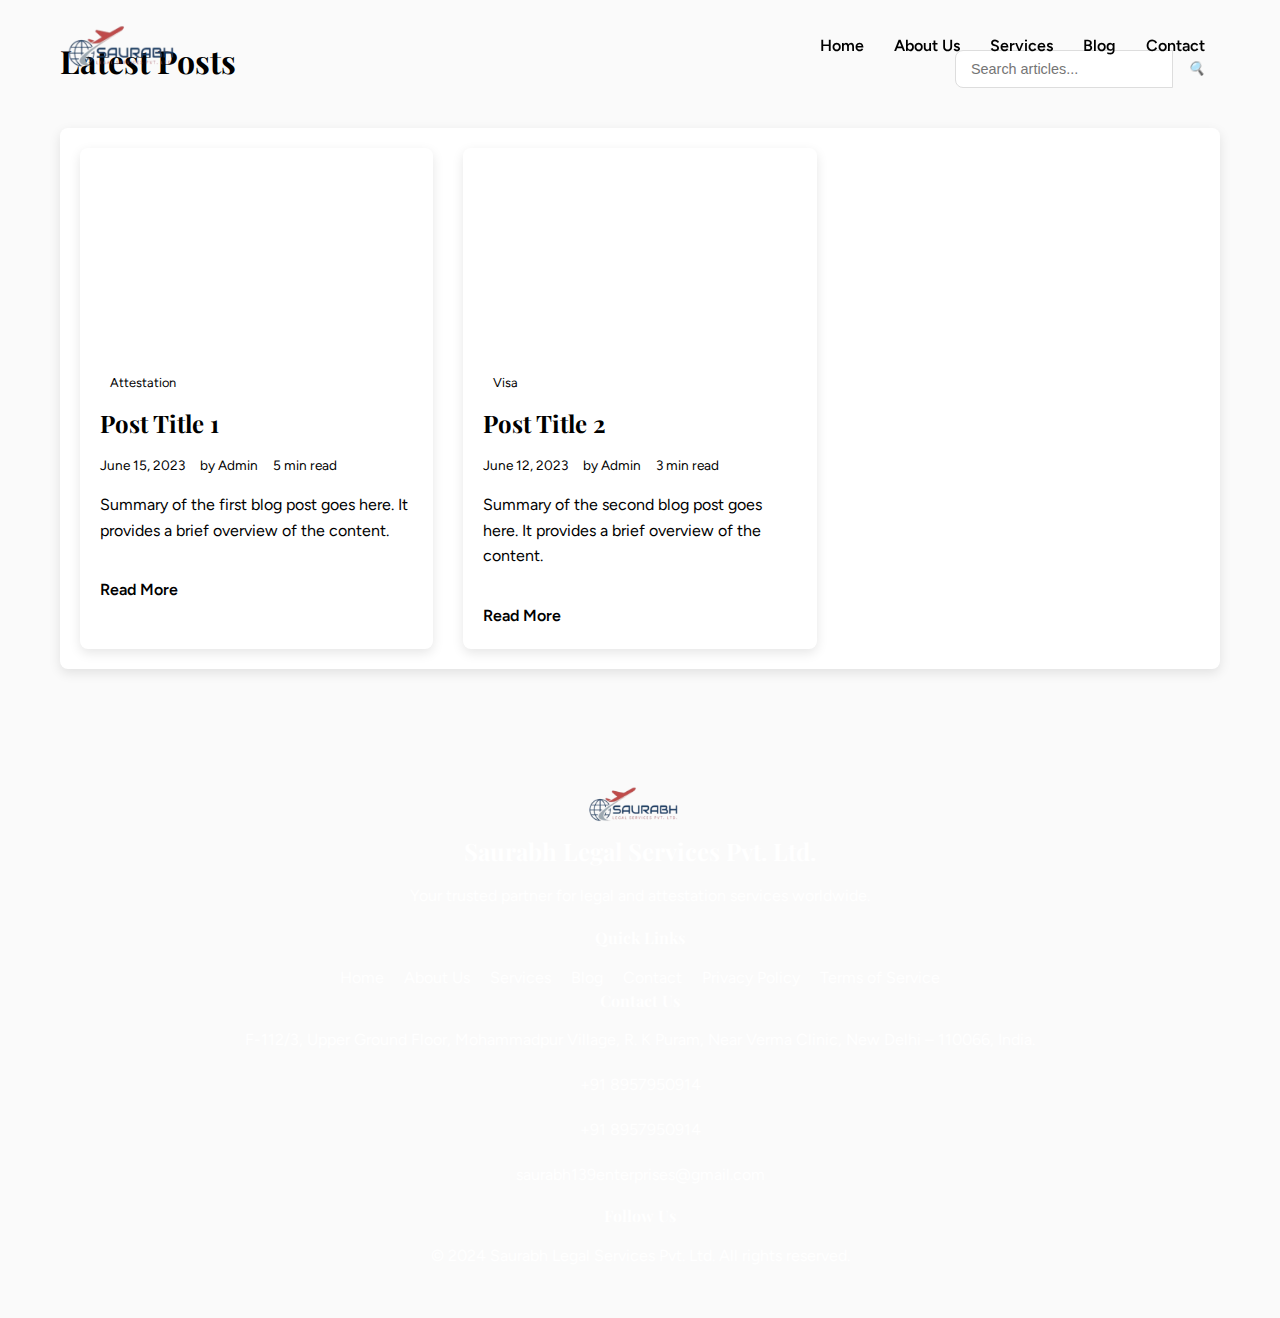
==== commit 66e2dac7: "Update" ====
--- a/blog/index.html
+++ b/blog/index.html
@@ -131,6 +131,7 @@
             </div>
         </div>
     </footer>
-    <script src="../assets/js/main.js"></script>
+    <script src="../js/main.js"></script>
+    <script src="../js/animation.js"></script>
 </body>
 </html>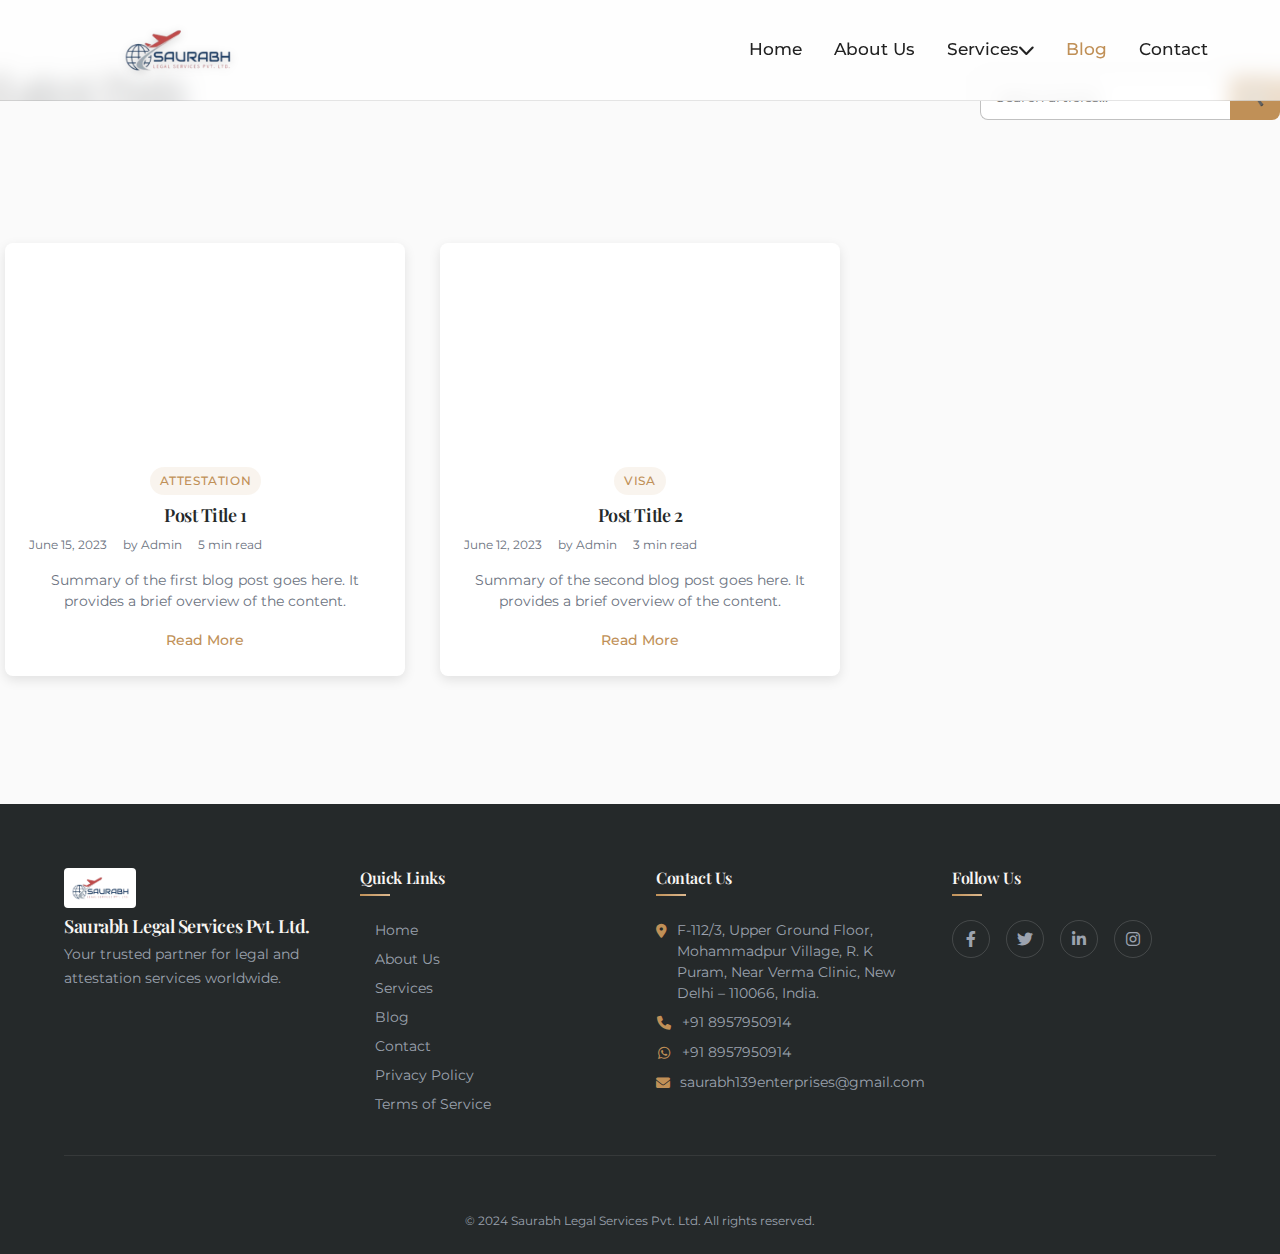
==== commit d7117f34: "Update" ====
--- a/blog/index.html
+++ b/blog/index.html
@@ -4,9 +4,8 @@
     <meta charset="UTF-8">
     <meta name="viewport" content="width=device-width, initial-scale=1.0">
     <title>Blog - Saurabh Legal Services Pvt. Ltd.</title>
-    <link rel="stylesheet" href="../css/style.css">
-    <link rel="stylesheet" href="../css/responsive.css">
-    <!-- Add favicon -->
+    <link rel="stylesheet" href="../css/main.css">
+    <link rel="stylesheet" href="https://cdnjs.cloudflare.com/ajax/libs/font-awesome/6.0.0-beta3/css/all.min.css">
     <link rel="icon" type="image/png" href="../assets/images/logo-png.png">
 </head>
 <body>
@@ -15,10 +14,17 @@
             <div class="logo">
                 <img src="../assets/images/logo-png.png" alt="Saurabh Legal Services Pvt. Ltd. Logo">
             </div>
-            <button class="mobile-menu-btn">
-                <i class="fas fa-bars"></i>
-            </button>
-            <nav>
+            
+            <!-- Apple-style Mobile Menu Button -->
+            <div class="burger-container">
+                <div id="burger">
+                    <div class="bar topBar"></div>
+                    <div class="bar btmBar"></div>
+                </div>
+            </div>
+            
+            <!-- Desktop Navigation -->
+            <nav id="main-nav" class="desktop-nav">
                 <ul>
                     <li><a href="../index.html">Home</a></li>
                     <li><a href="../about.html">About Us</a></li>
@@ -40,6 +46,30 @@
                     <li><a href="../contact.html">Contact</a></li>
                 </ul>
             </nav>
+        </div>
+        
+        <!-- Apple-style Mobile Menu (Full Screen) -->
+        <div class="mobile-header">
+            <ul class="mobile-menu">
+                <li class="menu-item"><a href="../index.html">Home</a></li>
+                <li class="menu-item"><a href="../about.html">About Us</a></li>
+                <li class="menu-item has-submenu">
+                    <a href="#" class="submenu-toggle">Services <i class="fas fa-chevron-down"></i></a>
+                    <ul class="mobile-submenu">
+                        <li><a href="../services/hrd-attestation.html">HRD Attestation</a></li>
+                        <li><a href="../services/mea-apostille.html">MEA Apostille</a></li>
+                        <li><a href="../services/embassy-attestation.html">Embassy Attestation</a></li>
+                        <li><a href="../services/visa-assistance.html">Visa Assistance</a></li>
+                        <li><a href="../services/translation.html">Translation Services</a></li>
+                        <li><a href="../services/educational-attestation.html">Educational Attestation</a></li>
+                        <li><a href="../services/non-educational-attestation.html">Non-Educational</a></li>
+                        <li><a href="../services/commercial-attestation.html">Commercial</a></li>
+                        <li><a href="../services/personal-attestation.html">Personal</a></li>
+                    </ul>
+                </li>
+                <li class="menu-item active"><a href="index.html">Blog</a></li>
+                <li class="menu-item"><a href="../contact.html">Contact</a></li>
+            </ul>
         </div>
     </header>
     <main class="blog-container">
--- a/css/main.css
+++ b/css/main.css
@@ -0,0 +1,35 @@
+/* Main CSS file that imports all component files */
+
+/* Base styles */
+@import 'base/variables.css';
+@import 'base/reset.css';
+@import 'base/typography.css';
+
+/* Layout */
+@import 'layout/containers.css';
+@import 'layout/grid.css';
+
+/* Components */
+@import 'components/header.css';
+@import 'components/navigation.css';
+@import 'components/footer.css';
+@import 'components/hero.css';
+@import 'components/buttons.css';
+@import 'components/cards.css';
+@import 'components/forms.css';
+@import 'components/testimonials.css';
+@import 'components/blog.css';
+@import 'components/sections.css';
+@import 'components/countries.css'; /* Import the new countries component */
+
+/* Pages */
+@import 'pages/about.css';
+@import 'pages/contact.css';
+@import 'pages/service-page.css';
+
+/* Utilities */
+@import 'utilities/helpers.css';
+
+/* Responsive */
+@import 'responsive.css';
+
